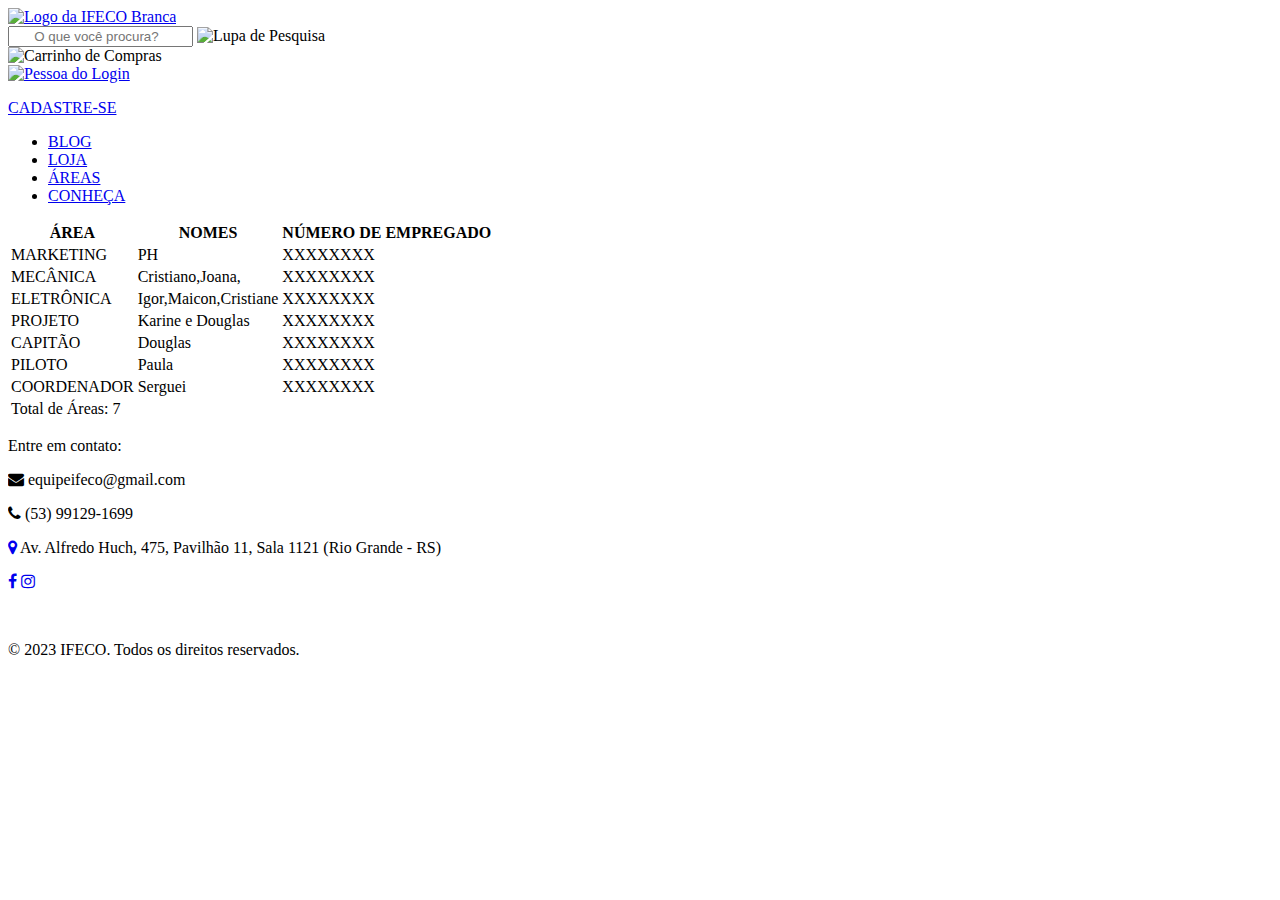
==== areas.html @ f179e336 "Update areas.html" ====
<!DOCTYPE html>
<html lang="pt-br">
<head>
  <meta charset="UTF-8" />
  <meta http-equiv="X-UA-Compatible" content="IE=edge" />
  <meta name="viewport" content="width=device-width, initial-scale=1.0" />
  <title>Site Oficial - IFECO</title>
  <link rel="stylesheet" href="css/areas.css" type="text/css" />
  <link rel="preconnect" href="https://fonts.googleapis.com">
  <link rel="preconnect" href="https://fonts.gstatic.com" crossorigin>
  <link href="https://fonts.googleapis.com/css2?family=Red+Hat+Display:wght@500&display=swap" rel="stylesheet">
  <link rel="stylesheet" href="https://cdnjs.cloudflare.com/ajax/libs/font-awesome/4.7.0/css/font-awesome.min.css">
</head>
<body>

    <header>
        <a
          href="index.html">
          <img src="img/logobranca.png" class="logo" alt="Logo da IFECO Branca" />
        </a>
        <div id="Buscar">
          <input type="text" id="search" placeholder="      O que você procura?">
          <img src="img/lupa.png" class="lupa" alt="Lupa de Pesquisa" />
        </div>
  
        <img src="img/carrinho.png" id="carrinho" alt="Carrinho de Compras">
  
        <div id="Login">
        <a href="login.html" id="pessoa">
              <img src="img/cadastro-branco.png" class="pessoa" alt="Pessoa do Login"><p>CADASTRE-SE</p>
        </a>
        </div>
    </header>
    <div class="flex-container">
        <nav id="menu-h">
          <ul class="centro">
            <li><a href="blog.html">BLOG</a></li>

            <li><a href="index.html">LOJA</a></li>

            <li><a href="areas.html">ÁREAS</a></li>

            <li><a href="sobre.html">CONHEÇA</a></li>
          </ul>
        </nav>
  </div>
    <main>
        <table>
            <thead>
              <tr>
                <th>ÁREA</th>
                <th>NOMES</th>
                <th>NÚMERO DE EMPREGADO</th>
              </tr>
            </thead>
            <tbody>
              <tr>
                <td>MARKETING</td>
                <td>PH</td>
                <td>XXXXXXXX</td>
              </tr>
              <tr>
                <td>MECÂNICA</td>
                <td>Cristiano,Joana, </td>
                <td>XXXXXXXX</td>
              </tr>
              <tr>
                <td>ELETRÔNICA</td>
                <td>Igor,Maicon,Cristiane</td>
                <td>XXXXXXXX</td>
              </tr>
              <tr>
                <td>PROJETO</td>
                <td>Karine e Douglas</td>
                <td>XXXXXXXX</td>
              </tr>
              <tr>
                <td>CAPITÃO</td>
                <td>Douglas</td>
                <td>XXXXXXXX</td>
              </tr>
              <tr>
                <td>PILOTO</td>
                <td>Paula</td>
                <td>XXXXXXXX</td>
              </tr>
              <tr>
                <td>COORDENADOR</td>
                <td>Serguei</td>
                <td>XXXXXXXX</td>
              </tr>
            </tbody>
            <tfoot>
              <tr>
                <td colspan="3">Total de Áreas: 7</td>
              </tr>
            </tfoot>
          </table>
    </main>
    <footer>
        <p>Entre em contato:</p>
        <p><i class="fa fa-envelope"></i> equipeifeco@gmail.com</p>
        <p><i class="fa fa-phone"></i> (53) 99129-1699</p>
        <p><a href="https://goo.gl/maps/CL4KbvxQzXVfpD8f8"><i class="fa fa-map-marker"></i></a> Av. Alfredo Huch, 475, Pavilhão 11, Sala 1121 (Rio Grande - RS)</p>
        <p>
          <a href="https://www.facebook.com/ifeco.ifrs/"><i class="fa fa-facebook"></i></a>
          <a href="https://www.instagram.com/ifeco.ifrs/"><i class="fa fa-instagram"></i></a>
        </p>
        <br>
        <p>&copy; 2023 IFECO. Todos os direitos reservados.</p>
    </footer>    
</body>
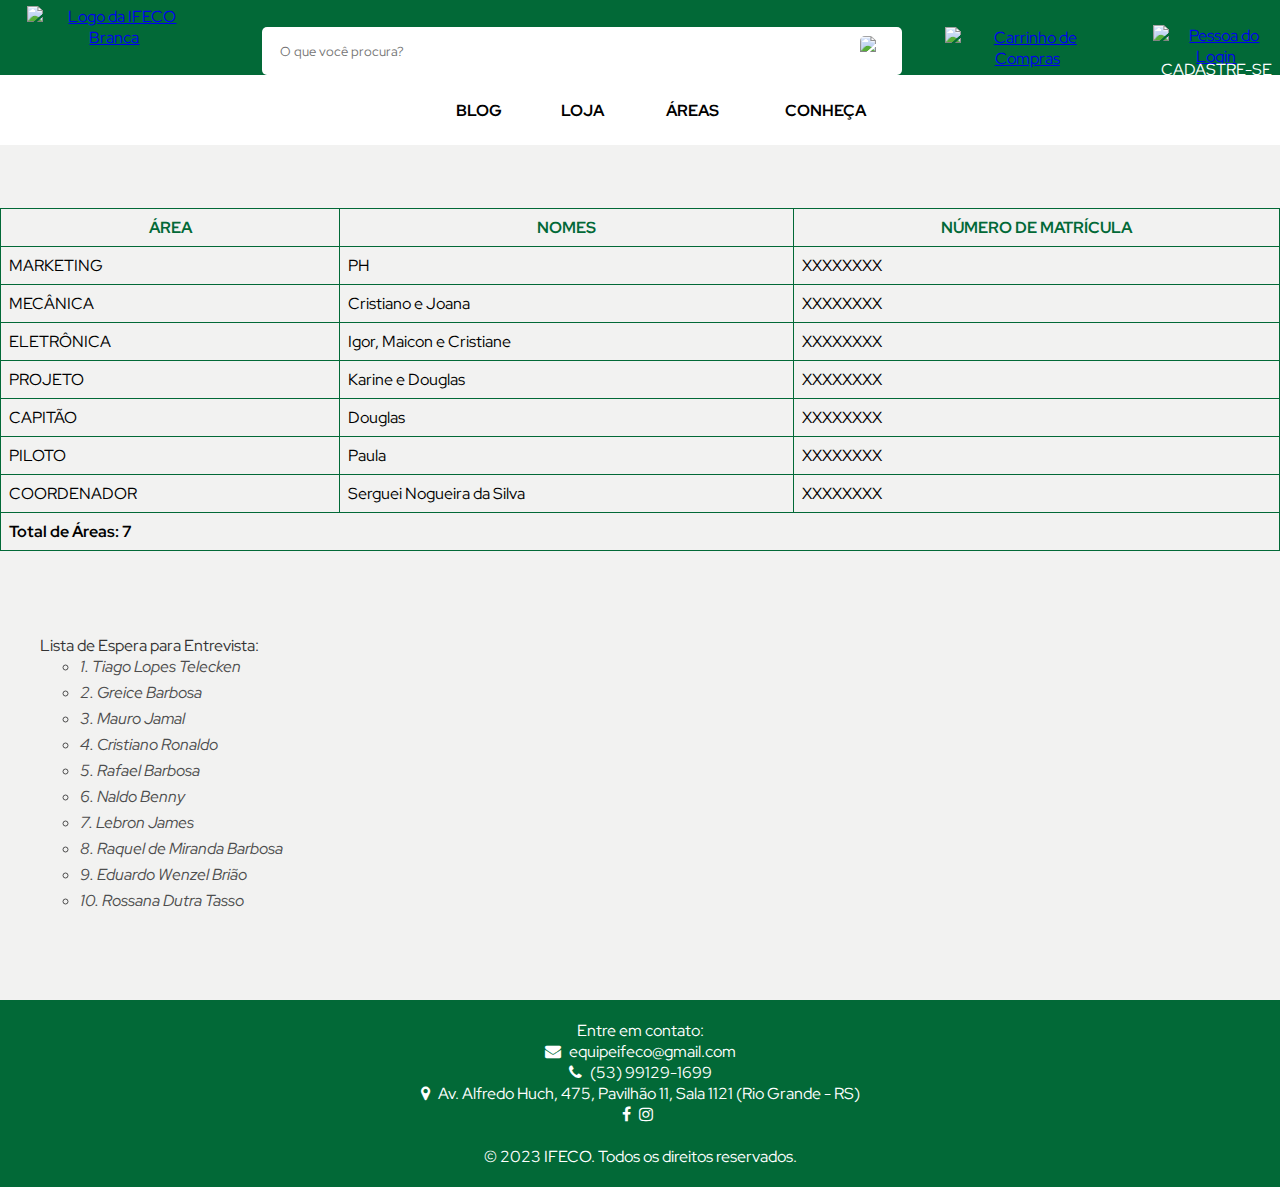
==== commit 87e47673: "Update areas.html" ====
--- a/areas.html
+++ b/areas.html
@@ -1,112 +1,142 @@
 <!DOCTYPE html>
 <html lang="pt-br">
+
 <head>
   <meta charset="UTF-8" />
   <meta http-equiv="X-UA-Compatible" content="IE=edge" />
   <meta name="viewport" content="width=device-width, initial-scale=1.0" />
-  <title>Site Oficial - IFECO</title>
+  <title>IFECO - Site Oficial</title>
   <link rel="stylesheet" href="css/areas.css" type="text/css" />
   <link rel="preconnect" href="https://fonts.googleapis.com">
   <link rel="preconnect" href="https://fonts.gstatic.com" crossorigin>
   <link href="https://fonts.googleapis.com/css2?family=Red+Hat+Display:wght@500&display=swap" rel="stylesheet">
   <link rel="stylesheet" href="https://cdnjs.cloudflare.com/ajax/libs/font-awesome/4.7.0/css/font-awesome.min.css">
 </head>
+
 <body>
+  <div class="container">
+    <header>
+      <a href="index.html">
+        <img src="img/logobranca.png" class="logo" alt="Logo da IFECO Branca" />
+      </a>
+      <div id="Buscar">
+        <input type="text" id="search" placeholder="      O que você procura?">
+        <img src="img/lupa.png" class="lupa" alt="Lupa de Pesquisa" />
+      </div>
 
-    <header>
-        <a
-          href="index.html">
-          <img src="img/logobranca.png" class="logo" alt="Logo da IFECO Branca" />
+      <a href="index.html#loja">
+        <img src="img/carrinho.png" id="carrinho" alt="Carrinho de Compras">
+      </a>
+
+      <div id="Login">
+        <a href="login.html" id="pessoa">
+          <img src="img/cadastro-branco.png" class="pessoa" alt="Pessoa do Login">
+          <p>CADASTRE-SE</p>
         </a>
-        <div id="Buscar">
-          <input type="text" id="search" placeholder="      O que você procura?">
-          <img src="img/lupa.png" class="lupa" alt="Lupa de Pesquisa" />
-        </div>
-  
-        <img src="img/carrinho.png" id="carrinho" alt="Carrinho de Compras">
-  
-        <div id="Login">
-        <a href="login.html" id="pessoa">
-              <img src="img/cadastro-branco.png" class="pessoa" alt="Pessoa do Login"><p>CADASTRE-SE</p>
-        </a>
-        </div>
+      </div>
     </header>
     <div class="flex-container">
-        <nav id="menu-h">
-          <ul class="centro">
-            <li><a href="blog.html">BLOG</a></li>
+      <nav id="menu-h">
+        <ul class="centro">
+          <li><a href="blog.html">BLOG</a></li>
 
-            <li><a href="index.html">LOJA</a></li>
+          <li><a href="index.html">LOJA</a></li>
 
-            <li><a href="areas.html">ÁREAS</a></li>
+          <li><a href="areas.html">ÁREAS</a></li>
 
-            <li><a href="sobre.html">CONHEÇA</a></li>
-          </ul>
-        </nav>
+          <li><a href="sobre.html">CONHEÇA</a></li>
+        </ul>
+      </nav>
+    </div>
+    <br><br><br>
+
+    <main>
+      <table>
+        <thead>
+          <tr>
+            <th>ÁREA</th>
+            <th>NOMES</th>
+            <th>NÚMERO DE MATRÍCULA</th>
+          </tr>
+        </thead>
+        <tbody>
+          <tr>
+            <td>MARKETING</td>
+            <td>PH</td>
+            <td>XXXXXXXX</td>
+          </tr>
+          <tr>
+            <td>MECÂNICA</td>
+            <td>Cristiano e Joana</td>
+            <td>XXXXXXXX</td>
+          </tr>
+          <tr>
+            <td>ELETRÔNICA</td>
+            <td>Igor, Maicon e Cristiane</td>
+            <td>XXXXXXXX</td>
+          </tr>
+          <tr>
+            <td>PROJETO</td>
+            <td>Karine e Douglas</td>
+            <td>XXXXXXXX</td>
+          </tr>
+          <tr>
+            <td>CAPITÃO</td>
+            <td>Douglas</td>
+            <td>XXXXXXXX</td>
+          </tr>
+          <tr>
+            <td>PILOTO</td>
+            <td>Paula</td>
+            <td>XXXXXXXX</td>
+          </tr>
+          <tr>
+            <td>COORDENADOR</td>
+            <td>Serguei Nogueira da Silva</td>
+            <td>XXXXXXXX</td>
+          </tr>
+        </tbody>
+        <tfoot>
+          <tr>
+            <td colspan="3">Total de Áreas: 7</td>
+          </tr>
+        </tfoot>
+      </table>
+      <br>
+      <br>
+      <br>
+      <br>
+      <ul class="main-list">
+        <li>Lista de Espera para Entrevista:
+          <ul class="sub-list">
+            <li>1. Tiago Lopes Telecken</li>
+            <li>2. Greice Barbosa</li>
+            <li>3. Mauro Jamal</li>
+            <li>4. Cristiano Ronaldo</li>
+            <li>5. Rafael Barbosa</li>
+            <li>6. Naldo Benny</li>
+            <li>7. Lebron James</li>
+            <li>8. Raquel de Miranda Barbosa</li>
+            <li>9. Eduardo Wenzel Brião</li>
+            <li>10. Rossana Dutra Tasso</li>
+        </li>
+      </ul>
+
+
+    </main>
+    <br><br><br><br>
+    <footer>
+      <p>Entre em contato:</p>
+      <p><i class="fa fa-envelope"></i> equipeifeco@gmail.com</p>
+      <p><i class="fa fa-phone"></i> (53) 99129-1699</p>
+      <p><a href="https://goo.gl/maps/CL4KbvxQzXVfpD8f8"><i class="fa fa-map-marker"></i></a> Av. Alfredo Huch, 475,
+        Pavilhão 11, Sala 1121 (Rio Grande - RS)</p>
+      <p>
+        <a href="https://www.facebook.com/ifeco.ifrs/"><i class="fa fa-facebook"></i></a>
+        <a href="https://www.instagram.com/ifeco.ifrs/"><i class="fa fa-instagram"></i></a>
+      </p>
+      <br>
+      <p>&copy; 2023 IFECO. Todos os direitos reservados.</p>
+    </footer>
   </div>
-    <main>
-        <table>
-            <thead>
-              <tr>
-                <th>ÁREA</th>
-                <th>NOMES</th>
-                <th>NÚMERO DE EMPREGADO</th>
-              </tr>
-            </thead>
-            <tbody>
-              <tr>
-                <td>MARKETING</td>
-                <td>PH</td>
-                <td>XXXXXXXX</td>
-              </tr>
-              <tr>
-                <td>MECÂNICA</td>
-                <td>Cristiano,Joana, </td>
-                <td>XXXXXXXX</td>
-              </tr>
-              <tr>
-                <td>ELETRÔNICA</td>
-                <td>Igor,Maicon,Cristiane</td>
-                <td>XXXXXXXX</td>
-              </tr>
-              <tr>
-                <td>PROJETO</td>
-                <td>Karine e Douglas</td>
-                <td>XXXXXXXX</td>
-              </tr>
-              <tr>
-                <td>CAPITÃO</td>
-                <td>Douglas</td>
-                <td>XXXXXXXX</td>
-              </tr>
-              <tr>
-                <td>PILOTO</td>
-                <td>Paula</td>
-                <td>XXXXXXXX</td>
-              </tr>
-              <tr>
-                <td>COORDENADOR</td>
-                <td>Serguei</td>
-                <td>XXXXXXXX</td>
-              </tr>
-            </tbody>
-            <tfoot>
-              <tr>
-                <td colspan="3">Total de Áreas: 7</td>
-              </tr>
-            </tfoot>
-          </table>
-    </main>
-    <footer>
-        <p>Entre em contato:</p>
-        <p><i class="fa fa-envelope"></i> equipeifeco@gmail.com</p>
-        <p><i class="fa fa-phone"></i> (53) 99129-1699</p>
-        <p><a href="https://goo.gl/maps/CL4KbvxQzXVfpD8f8"><i class="fa fa-map-marker"></i></a> Av. Alfredo Huch, 475, Pavilhão 11, Sala 1121 (Rio Grande - RS)</p>
-        <p>
-          <a href="https://www.facebook.com/ifeco.ifrs/"><i class="fa fa-facebook"></i></a>
-          <a href="https://www.instagram.com/ifeco.ifrs/"><i class="fa fa-instagram"></i></a>
-        </p>
-        <br>
-        <p>&copy; 2023 IFECO. Todos os direitos reservados.</p>
-    </footer>    
 </body>
--- a/css/areas.css
+++ b/css/areas.css
@@ -0,0 +1,221 @@
+.container {
+  display: grid;
+  grid-template-areas: 
+  "header"
+  "nav"
+  "main"
+  "footer";
+  
+}
+
+header {
+    display: flex;
+    grid-area: header;
+    flex-direction: row;
+    flex-wrap: nowrap;
+    background-color: #026937;
+    color: #fff;
+    text-align: center;
+    margin: 0;
+    padding: 0;
+    justify-content: center;
+  }
+  .logo {
+      width: 90px;
+      height: 90px;
+      margin-left: 27px;
+      margin-top: 6px;
+    }
+    #Buscar {
+      display: flex;
+      flex-wrap: nowrap;
+      background-color: #fff;
+      border-radius: 5px;
+      height: 48px;
+      margin-top: 27px;
+      margin-left: 60px;
+      align-items: center;
+      width: 50vw;
+    }
+    #search {
+      margin-bottom: 20px;
+      border: #fff;
+      border-radius: 5px;
+      height: 20px;
+      margin-right: 1%;
+      margin-top: 20px;
+      width: 60vw;
+    }
+    .lupa {
+      width: 30px;
+      height: 30px;
+      border-radius: 5px;
+      margin-right: 12px;
+    }
+  nav {
+    grid-area: nav;
+  }
+  #menu-h {
+    align-items: center;
+  }
+  
+  #menu-h ul {
+    max-width: 800px;
+    list-style: none;
+    padding: 1%;
+    display: flex;
+    list-style: none;
+    margin: 5 auto;
+    justify-content: center;
+  }
+  
+  #menu-h li {
+    margin: 0 10px;
+  }
+  
+  #menu-h a {
+    color: #000000;
+    padding: 20px;
+    display: inline-block;
+    text-decoration: none;
+    font-family: "Red Hat Display", sans-serif;
+    margin-left: 20%;
+  }
+  
+  #menu-h ul li a:hover {
+    background-color: #026937;
+    transition-duration: 0.4s;
+    text-decoration: none;
+    color: #f2f2f1;
+    border-radius: 10px;
+  }
+  
+  .flex-container {
+    display: flex;
+    justify-content: center;
+    font-style: inherit;
+    font-weight: bold;
+    background-color: #fff;
+  }
+  #carrinho {
+    height: 50px;
+    width: 50px;
+    margin-top: 27px;
+    margin-left: 43px;
+  }
+  .pessoa {
+    width: 45px;
+    height: 45px;
+    margin-top: 25px;
+    margin-left: 43px;
+  }
+  #pessoa p {
+    color: #fff;
+    text-decoration: underline;
+    text-decoration-color: #fff;
+    margin-left: 44px;
+    padding: 3px;
+    line-height: 1%;
+    opacity: calc(5);
+  }
+  footer {
+    background-color: #026937;
+    color: #fff;
+    padding: 20px;
+    text-align: center;
+    grid-area: "footer";
+  }
+  
+  footer a {
+    color: #fff;
+    text-decoration: none;
+  }
+  
+  footer i {
+    margin-right: 5px;
+  }
+  * {
+      margin: 0;
+      padding: 0;
+      font-family: "Red Hat Display", sans-serif;
+    }
+    body {
+      background-color: #f2f2f1;
+      overflow-x: hidden;
+    }
+    table {
+        width: 100%;
+        border-collapse: collapse;
+      }
+  
+  th,
+  td {
+    padding: 8px;
+    border: 1px solid #026937;
+  }
+  
+  th {
+    color: #026937;
+  }
+  
+  tfoot {
+    font-weight: bold;
+  }
+  .flex-container {
+  display: flex;
+  justify-content: center;
+  font-style: inherit;
+  font-weight: bold;
+  }
+  .main-list {
+    font-family: Arial, sans-serif;
+    color: #333;
+    list-style-type: none;
+    margin-left: 20px;
+    padding-left: 20px;
+  }
+  
+  .sub-list {
+    font-style: italic;
+    color: rgb(77, 77, 77);
+    margin-left: 20px;
+    padding-left: 20px;
+  }
+  
+  .sub-list li {
+    margin-bottom: 5px;
+  }
+  @media screen and (max-width: 768px) {
+    .container {
+      grid-template-areas:
+        "header"
+        "nav"
+        "main"
+        "footer";
+    }
+  
+    #Buscar {
+      width: 80%;
+      margin-left: auto;
+      margin-right: auto;
+    }
+  
+    #search {
+      width: 100%;
+    }
+  
+    #menu-h a {
+      margin-left: 10px;
+    }
+  
+    #carrinho,
+    .pessoa {
+      margin-left: 10px;
+    }
+  
+    #pessoa p {
+      margin-left: 10px;
+    }
+  }
+  
+  
